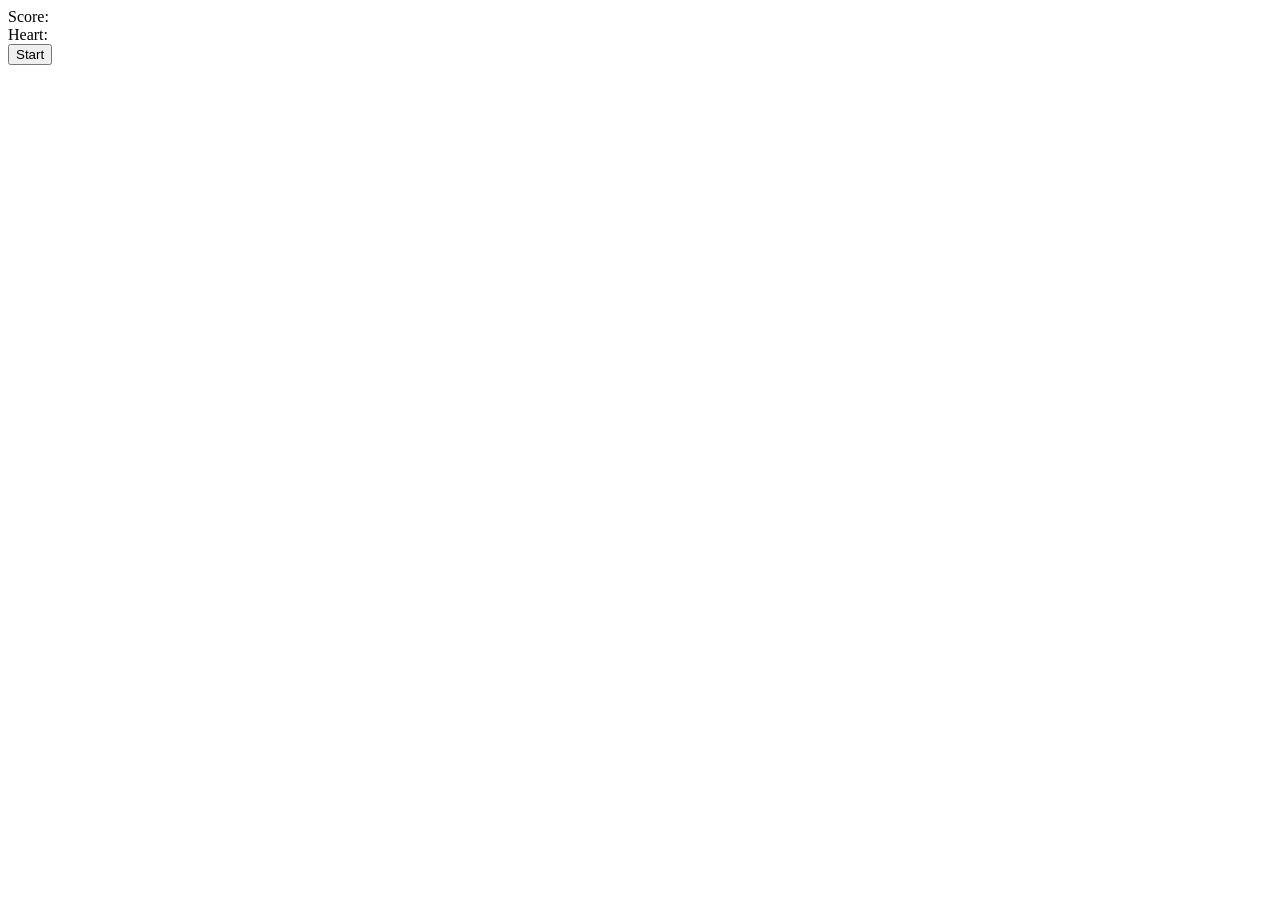
==== game.html @ dc0cc64a "Add files via upload" ====
<!DOCTYPE html>
<html lang="en">

<head>
    <meta charset="UTF-8">
    <meta name="viewport" content="width=device-width, initial-scale=1.0">
    <title>New Game</title>
    <link href="/css/style2.css" rel="stylesheet">
</head>

<body>
    <div class="container">
        <div class="div1"></div>
        <div class="div2"></div>
        <div class="div3">Score:</div>
        <div class="div4">Heart:</div>
        <button class="button">Start</button>
    </div>

    <script src="/js/script2.js"></script>
</body>

</html>
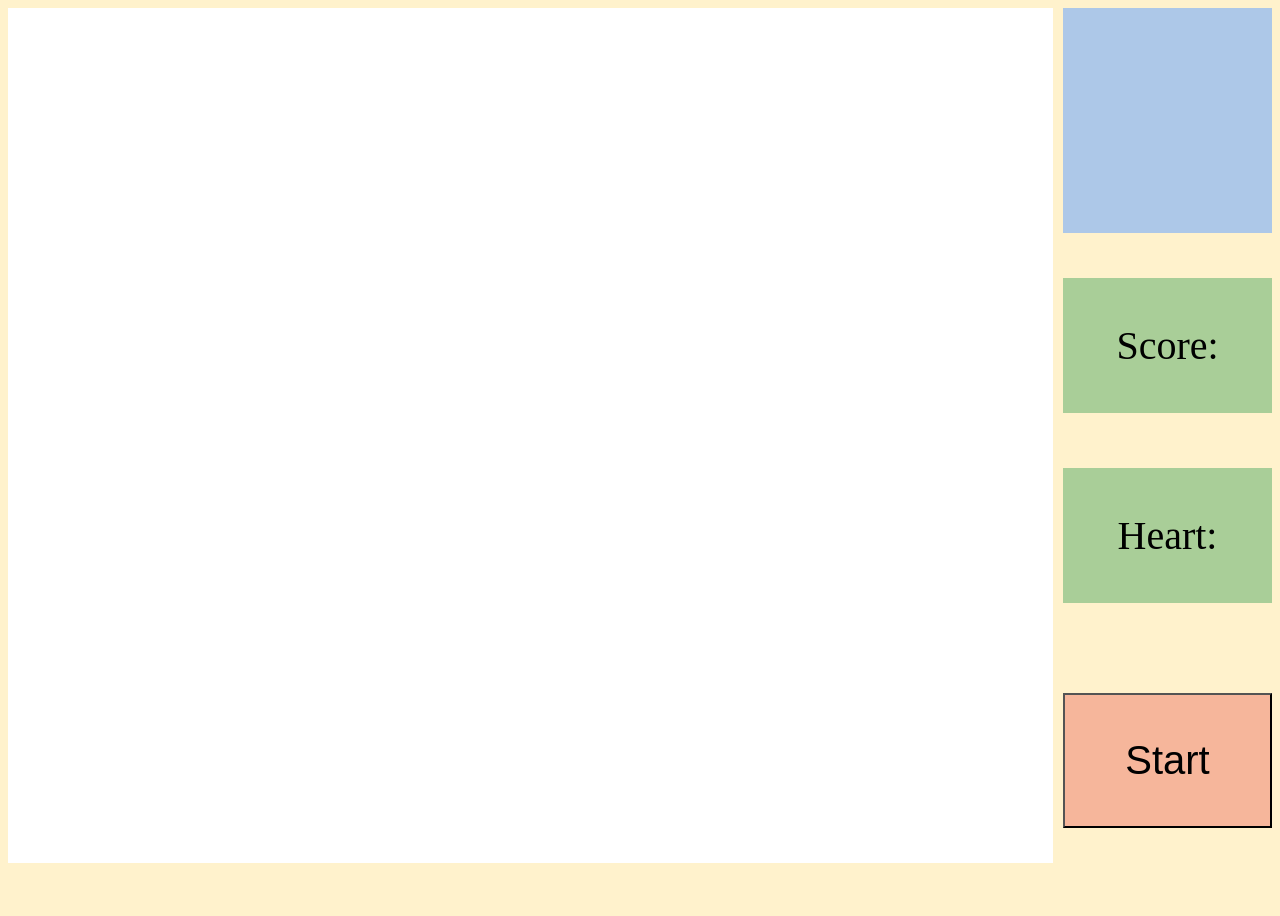
==== commit bac6f514: "Update file paths in game.html" ====
--- a/game.html
+++ b/game.html
@@ -5,7 +5,7 @@
     <meta charset="UTF-8">
     <meta name="viewport" content="width=device-width, initial-scale=1.0">
     <title>New Game</title>
-    <link href="/css/style2.css" rel="stylesheet">
+    <link href="./style2.css" rel="stylesheet">
 </head>
 
 <body>
@@ -17,7 +17,8 @@
         <button class="button">Start</button>
     </div>
 
-    <script src="/js/script2.js"></script>
+    <script src="./script2.js"></script>
 </body>
 
-</html>+
+</html>
--- a/style2.css
+++ b/style2.css
@@ -0,0 +1,60 @@
+body {
+    background-color: #FFF2CC;
+    position: relative;
+}
+
+.container {
+    display: grid;
+    grid-template-columns: 5fr 1fr;
+    grid-template-rows: 1fr 1fr 1fr 1fr;
+    gap: 10px;
+    height: 100vh;
+}
+
+.div1 {
+    display: flex;
+    background-color: white;
+    grid-row: 1 / span 4;
+    grid-column: 1 / span 1;
+    position: relative;
+    height: 95vh;
+}
+
+.div2 {
+    background-color: #ADC8E8;
+    grid-row: 1 /span 1;
+    grid-column: 2 / span 1;
+    height: 25vh;
+    position: relative;
+}
+
+.div3 {
+    display: flex;
+    background-color: #A9CE98;
+    grid-row: 2 / span 1;
+    grid-column: 2 / span 1;
+    align-items: center;
+    justify-content: center;
+    height: 15vh;
+    font-size: 40px;
+    margin-top: 35px;
+}
+
+.div4 {
+    display: flex;
+    background-color: #A9CE98;
+    grid-row: 3 / span 1;
+    grid-column: 2 / span 1;
+    align-items: center;
+    justify-content: center;
+    height: 15vh;
+    font-size: 40px;
+}
+
+.button {
+    background-color: #F6B69B;
+    grid-row: 4 / span 1;
+    grid-column: 2 /span 1;
+    height: 15vh;
+    font-size: 40px;
+}
